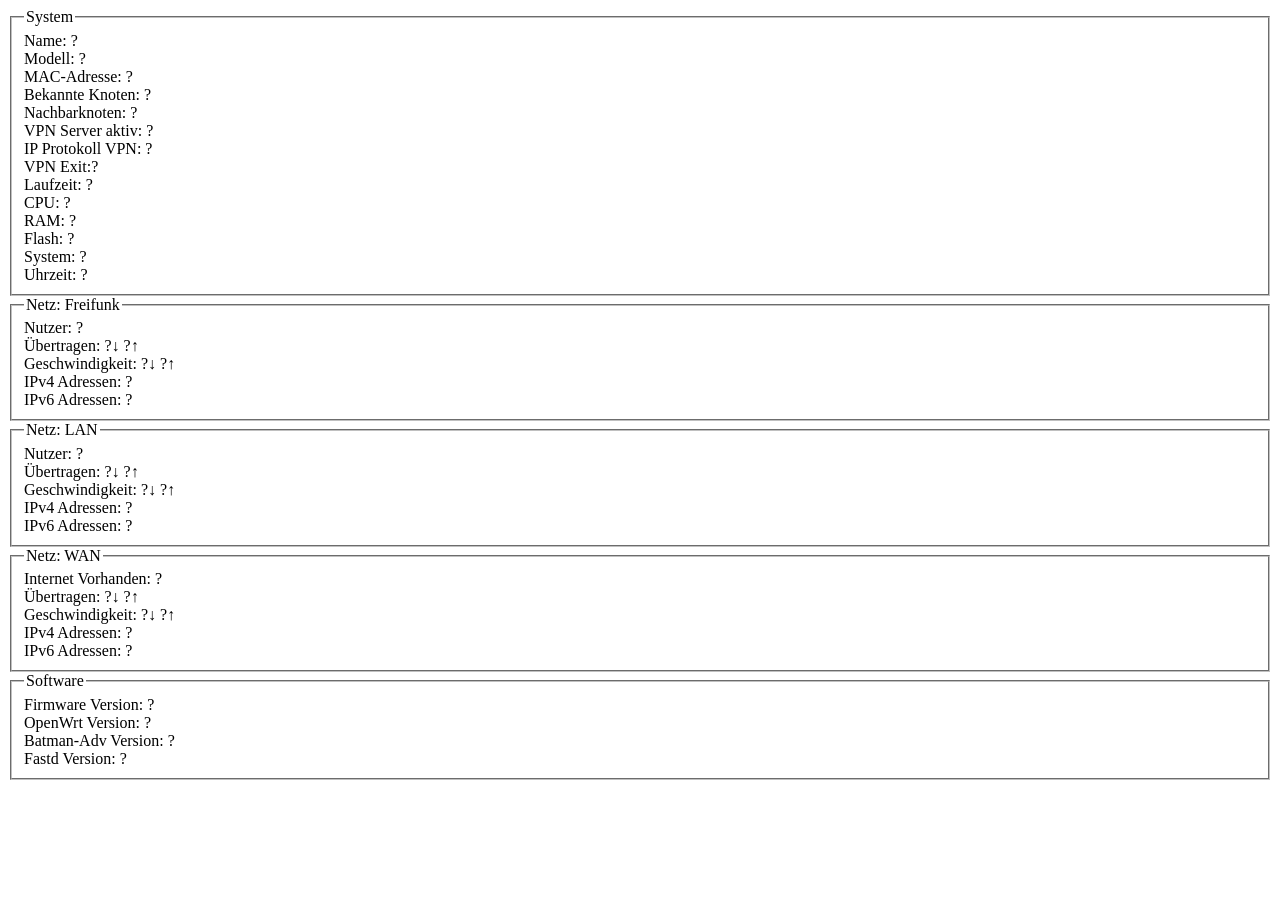
==== files/www/lan/home.html @ b031344c "show network speed in web gui" ====
<!DOCTYPE html>


<html>
<head>
<title>Home</title>
<meta charset="utf-8"/>
<link rel="stylesheet" type="text/css" href="style.css" />
<script src="shared.js"></script>
<script src="home.js"></script>
</head>
<body onload="init();">
<span id="firmware_vers_stable_development"></span>
<fieldset>
<legend id="system">System</legend>
<div><label>Name: </label><span id="name">?</span></div>
<div><label>Modell: </label><span id="model">?</span></div>
<div><label>MAC-Adresse: </label><span id="mac">?</span></div>
<div><label>Bekannte Knoten: </label><span id="node_count">?</span></div>
<div><label>Nachbarknoten: </label><span id="neigh_count">?</span></div>
<div><label>VPN Server aktiv: </label><span id="vpn_server">?</span></div>
<div><label>IP Protokoll VPN: </label><span id="ipv6_only">?</span></div>
<div><label>VPN Exit:</label><span id="vpn_exit_location">?</span></div>
<div><label>Laufzeit: </label><span id="uptime">?</span></div>
<div><label>CPU: </label><span id="load">?</span></div>
<div><label>RAM: </label><span id="memory_usage">?</span></div>
<div><label>Flash: </label><span id="rootfs_usage">?</span></div>
<div><label>System: </label><span id="uname">?</span></div>
<div><label>Uhrzeit: </label><span id="date">?</span></div>
</fieldset>

<fieldset>
<legend id="freifunk">Netz: Freifunk</legend>
<div><label>Nutzer: </label><span id="freifunk_user_count">?</span></div>
<div><label>&#220;bertragen: </label><span id="freifunk_rx_data">?</span>&darr; <span id="freifunk_tx_data">?</span>&uarr;</div>
<div><label>Geschwindigkeit: </label><span id="freifunk_rx_speed">?</span>&darr; <span id="freifunk_tx_speed">?</span>&uarr;</div>
<div><label>IPv4 Adressen: </label><span id="freifunk_addr4">?</span></div>
<div><label>IPv6 Adressen: </label><span id="freifunk_addr6">?</span></div>
</fieldset>

<fieldset>
<legend id="lan">Netz: LAN</legend>
<div><label>Nutzer: </label><span id="lan_user_count">?</span></div>
<div><label>&#220;bertragen: </label><span id="lan_rx_data">?</span>&darr; <span id="lan_tx_data">?</span>&uarr;</div>
<div><label>Geschwindigkeit: </label><span id="lan_rx_speed">?</span>&darr; <span id="lan_tx_speed">?</span>&uarr;</div>
<div><label>IPv4 Adressen: </label><span id="lan_addr4">?</span></div>
<div><label>IPv6 Adressen: </label><span id="lan_addr6">?</span></div>
</fieldset>

<fieldset>
<legend id="wan">Netz: WAN</legend>
<div><label>Internet Vorhanden: </label><span id="has_internet">?</span></div>
<div><label>&#220;bertragen: </label><span id="wan_rx_data">?</span>&darr; <span id="wan_tx_data">?</span>&uarr;</div>
<div><label>Geschwindigkeit: </label><span id="wan_rx_speed">?</span>&darr;  <span id="wan_tx_speed">?</span>&uarr;</div>
<div><label>IPv4 Adressen: </label><span id="wan_addr4">?</span></div>
<div><label>IPv6 Adressen: </label><span id="wan_addr6">?</span></div>
</fieldset>

<fieldset>
<legend id="software">Software</legend>
<div><label>Firmware Version: </label><span id="firmware_version">?</span></div>
<div><label>OpenWrt Version: </label><span id="openwrt_version">?</span></div>
<div><label>Batman-Adv Version: </label><span id="batman_version">?</span></div>
<div><label>Fastd Version: </label><span id="fastd_version">?</span></div>
</fieldset>

</body>
</html>
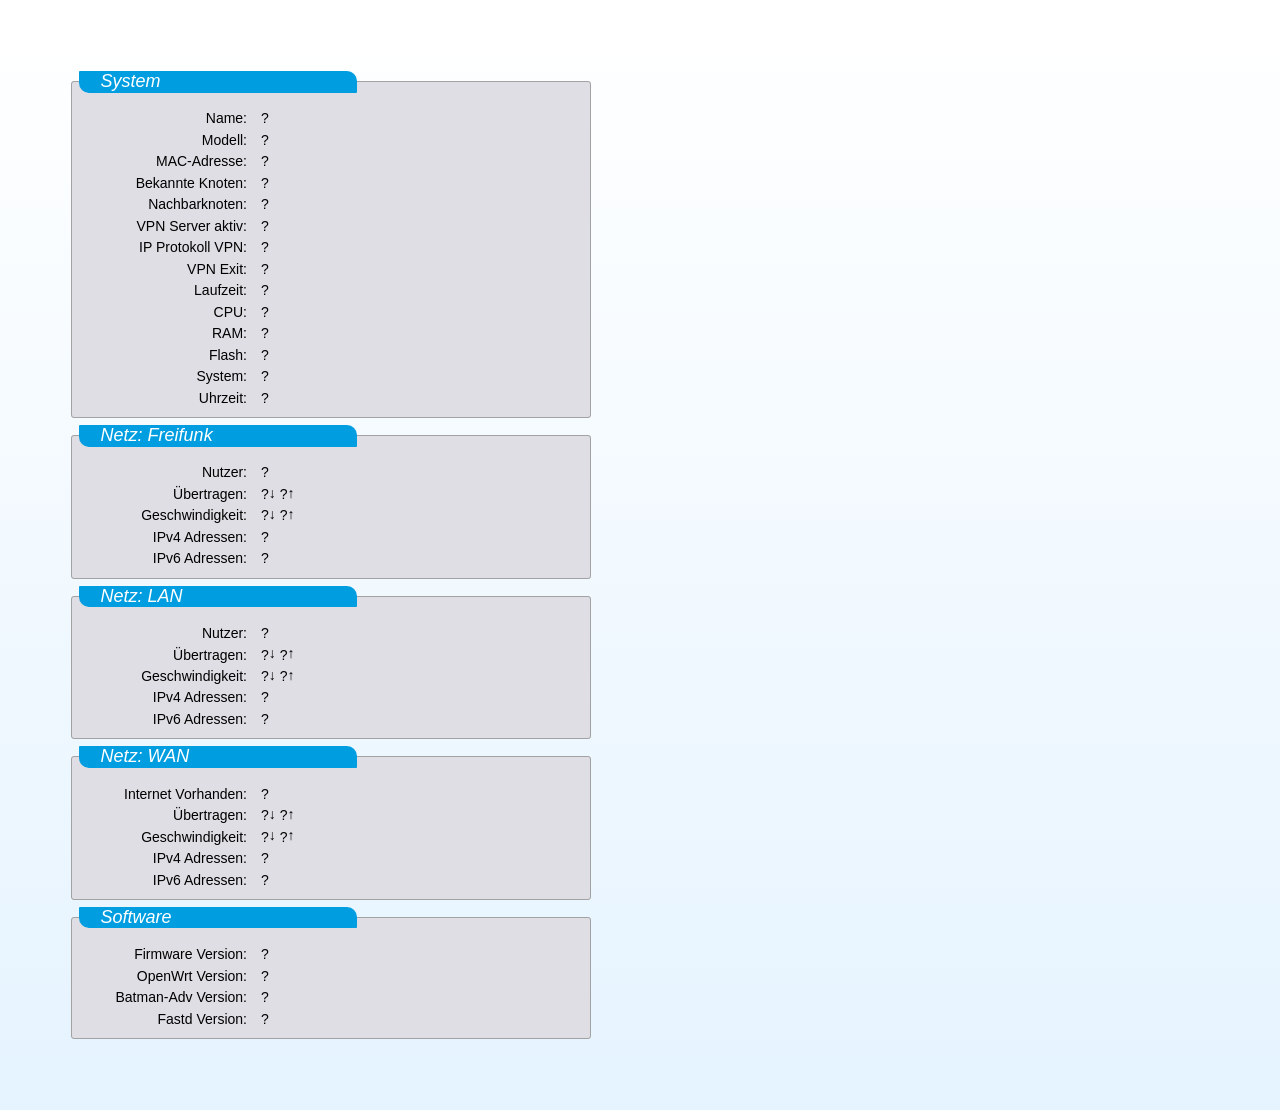
==== commit b62b4886: "Merge 332f317ee91db8b164974e9a94baf5cb28396cf6 into 6ccb1123a5ab41d12e7d29596cb56a2632998ef6" ====
--- a/files/www/lan/home.html
+++ b/files/www/lan/home.html
@@ -1,5 +1,4 @@
 <!DOCTYPE html>
-
 
 <html>
 <head>
@@ -10,6 +9,7 @@
 <script src="home.js"></script>
 </head>
 <body onload="init();">
+
 <span id="firmware_vers_stable_development"></span>
 <fieldset>
 <legend id="system">System</legend>
--- a/files/www/lan/style.css
+++ b/files/www/lan/style.css
@@ -0,0 +1,479 @@
+
+/* common */
+
+* {
+	margin:0;
+	padding:0;
+}
+
+a { text-decoration: none; }
+
+li { list-style-type: none; }
+
+html {
+	font: 90%/1.3 arial,sans-serif;
+	padding:5%;
+	background: rgba(0,142,255,0.12);
+	background: no-repeat center center,-moz-linear-gradient(top,    rgba(255,255,255,0.5), rgba(0,142,255,0.1));
+	background: no-repeat center center,-webkit-linear-gradient(top, rgba(255,255,255,0.5), rgba(0,142,255,0.1));
+	background: no-repeat center center,-o-linear-gradient(top,      rgba(255,255,255,0.5), rgba(0,142,255,0.1));
+	background: no-repeat center center,-ms-linear-gradient(top,     rgba(255,255,255,0.5), rgba(0,142,255,0.1));
+	background: no-repeat center center,linear-gradient(top,         rgba(255,255,255,0.5), rgba(0,142,255,0.1));
+
+}
+
+body {
+	font: normal 14px verdana,arial,'Bitstream Vera Sans',helvetica,sans-serif;
+}
+
+
+/* specific */
+
+.mac {
+	color: #0033CC;
+	cursor: help;
+}
+
+#nds_files label {
+	width: 18em;
+}
+
+#nds_macs {
+	margin-bottom: 2em;
+}
+
+#wifiscan table {
+	text-align: center;
+	border-spacing: 2px;
+}
+
+#wifiscan th, td {
+	padding: 2px 7px;
+}
+
+#wifiscan td:nth-of-type(1) {
+	text-align: left;
+}
+
+#wifiscan tr:nth-child(odd) {
+	background-color: #f2f2f2;
+}
+
+#wifiscan tr:hover {
+	background-color: #c3c3c3;
+}
+
+#help {
+	padding: 5px;
+	height: 0px;
+	position: absolute;
+	min-height: 50px;
+	background-color: #f2f2f2;
+	display:none;
+	border: 1px solid grey;
+	border-radius: 3px 3px;
+}
+
+#switches label {
+	width: 6em;
+}
+
+
+/* message */
+
+#msg, {
+	margin: 0.5em 0.5em 1.5em 0.5em;
+	padding: 0 0 0 1.5rem;
+	line-height: 1.9rem;
+	background-color: rgba(255, 180, 0, 0.26);
+	color: #000000;
+	border-radius: 1px 10px;
+}
+
+.development {
+	padding: 1.3em;
+	color: #9a0808;
+	background-color: rgba(255, 49, 0, 0.26);
+	border-radius: 1px 10px;
+	margin: 0.5em 0 2em 0;
+}
+
+
+/* forms */
+
+legend {
+	background-color: #009ee0;
+	font-size: large;
+	font-style: italic;
+	color: #ffffff;
+	width: 50%;
+	padding: 0 0.3rem 0 1.5rem;
+	line-height: 1.5rem;
+	border-radius: 1px 10px;
+}
+
+label {
+	/* float: left; */
+	width: 12em;
+	text-align: right;
+	margin-right: 1em;
+	white-space: nowrap;
+}
+
+fieldset {
+	border: 1px solid #a2a2a2;
+	background: rgb(222, 222, 228);
+	padding: 0.5em;
+	margin: 0.5em;
+	width: 36em;
+	border-radius: 3px 3px;
+}
+
+fieldset fieldset {
+	width: auto;
+	background: rgba(255,255,255,0.7);
+}
+
+fieldset > * {
+	margin: 0.3em 0;
+	clear: both;
+}
+
+fieldset div > * {
+	display: inline-block;
+	vertical-align: middle;
+}
+
+/* Text input */
+input[type=text] {
+	padding: 3px 7px;
+	margin-bottom: 2px;
+	border: solid 1px #ACACAC;
+	box-shadow: inset 0px 10px 23px -10px #AAA;
+	color: #4c4c4c;
+}
+
+input[type=text]:hover, input[type=text]:focus {
+	box-shadow: 1px 1px 3px #AAA,inset 3px 10px 23px -10px #AAA;
+}
+
+input[type=text]:disabled {
+	background-color: rgb(241, 241, 241);
+	color: grey;
+}
+
+/* radio & check boxes */
+input[type=checkbox]:hover, input[type=checkbox]:focus {
+	box-shadow: 0px 0px 3px #AAA,inset 0px 10px 23px -10px #AAA;
+}
+
+input[type=radio]:hover, input[type=radio]:focus {
+	box-shadow: 0px 0px 3px #AAA,inset 0px 10px 23px -10px #AAA;
+}
+
+select {
+	min-width: 4em;
+}
+
+option {
+	padding-right: 1em;
+}
+
+button {
+	margin: 0.2em;
+}
+
+.radio_option div, .radio_option_upgrade div {
+	float: left;
+	white-space: nowrap;
+	clear: none;
+}
+
+.radio_option_upgrade label {
+	width: 15em;
+	float: left;
+}
+
+.radio_option div label, .radio_option div input, .radio_option_upgrade div label, .radio_option_upgrade div input {
+	vertical-align: middle;
+	display: inline;
+	float: none;
+	width: auto;
+	background: none;
+	border: none;
+}
+
+.select_option label {
+	font-size: 1em;
+	color: #000;
+}
+
+.list_option div {
+	clear: left;
+	margin: 0;
+	padding: 0;
+	float: left;
+	list-style: none;
+}
+
+/* Button */
+.button, input[type=button], input[type=submit], button {
+	text-decoration: none;
+	border-color:#888;
+	border-color:rgba(0, 0, 0, 0.56);
+	cursor: pointer;
+	outline: none;
+	color:#111;
+	font-family:"Lucida Grande","Lucida Sans","Lucida Sans Unicode","Segoe UI",Verdana,sans-serif;
+	display:inline-block;
+	vertical-align:top;
+	position:relative;
+	font-size:12px;
+	font-weight:bold;
+	text-align:center;
+	background-color:#aaa;
+	background-image:url(gradient.png);
+	background-image: -moz-linear-gradient(top, rgba(255,255,255,.75), rgba(255,255,255,0));
+	background-image: -o-linear-gradient(top, rgba(255,255,255,.75), rgba(255,255,255,0));
+	background-image: -webkit-gradient(linear, 0% 0%, 0% 100%, from(rgba(255,255,255,.75)), to(rgba(255,255,255,0)));
+	background-image: linear-gradient(top, rgba(255,255,255,.75), rgba(255,255,255,0));
+	background-repeat:repeat-x;
+	text-shadow:1px 1px 0 rgba(255,255,255,.67);
+	line-height:2;
+	margin:0 0 0.5em 0.5em;
+	padding:0 1em;
+	height:2em;
+	-moz-box-shadow:1px 1px 0 rgba(255,255,255,.5) inset, -1px -1px 0 rgba(255,255,255,.5) inset;
+	-webkit-box-shadow:1px 1px 0 rgba(255,255,255,.5) inset, -1px -1px 0 rgba(255,255,255,.5) inset;
+	box-shadow:1px 1px 0 rgba(255,255,255,.5) inset, -1px -1px 0 rgba(255,255,255,.5) inset;
+	-webkit-transition: background .185s linear;
+	-moz-transition: all .185s linear;
+	-o-transition: all .185s linear;
+	transition: all .185s linear;
+	/** Make the text unselectable **/
+	-moz-user-select: none;
+	-webkit-user-select: none;
+}
+.button, .button:after, button, button:after, input[type=submit], input[type=button] {
+	-moz-border-radius:4px;
+	-webkit-border-radius:4px;
+	border-radius:4px;
+	border-width:1px;
+	border-style:solid;
+
+}
+.button:after, button:after{
+	display:block;
+	position:absolute;
+	content:' ';
+	width:100%;
+	height:100%;
+	border-color: transparent transparent #ccc;
+	border-color: transparent transparent rgba(255, 255, 255, 0.67);
+	bottom:-2px;
+	left:-1px;
+}
+.button:hover, .button:focus, button:hover, button:focus, input[type=button]:hover, input[type=button]:focus, input[type=submit]:hover, input[type=submit]:focus {
+	background-color:#a8c0cb;
+	box-shadow: 0px 0px 3px #AAA;
+}
+.button:active, button:active, input[type=submit]:active, input[type=button]:active {
+	line-height:2.2;
+	-moz-box-shadow
+		:0 .33em 1em rgba(0,0,0,.67) inset,
+		1px 1px 0 rgba(255,255,255,.25) inset, 
+		-1px -1px 0 rgba(255,255,255,.25) inset;
+	-webkit-box-shadow:
+		0 .33em 2em rgba(0,0,0,.67) inset,
+		1px 1px 0 rgba(255,255,255,.25) inset, 
+		-1px -1px 0 rgba(255,255,255,.25) inset;
+	box-shadow:
+		0 .33em 2em rgba(0,0,0,.67) inset,
+		1px 1px 0 rgba(255,255,255,.25) inset, 
+		-1px -1px 0 rgba(255,255,255,.25) inset;
+		-webkit-transition: line-height .1s linear;
+		-moz-transition: all .1s linear;
+		-o-transition: all .1s linear;
+		transition: all .1s linear;
+}
+.button.bg, .button.bg:hover, .button.bg:focus {
+	background-image: -moz-linear-gradient(top, rgba(255,255,255,.75), rgba(255,255,255,0));
+	background-image: -webkit-gradient(linear, 0% 0%, 0% 100%, from(rgba(255,255,255,.75)), to(rgba(255,255,255,0)));
+}
+
+/* Colors/Styles */
+.button.blue {
+	background-color: rgb(179, 208, 230);
+}
+.button.blue:hover {
+	background-color: #b4cdda;
+}
+.button.darkblue {
+	background-color: #046;
+	color: #fff;
+	text-shadow: -1px -1px 0 rgba(0,0,0,.3);
+}
+.button.darkblue:hover {
+	background-color: #00547e;
+}
+.button.red {
+	background-color: #900;
+	color: #fff;
+	text-shadow: -1px -1px 0 rgba(0,0,0,.3);
+}
+.button.red:hover {
+	background-color: #b30000;
+}
+.button.pill, .button.pill: before, .button.pill:after {
+	-moz-border-radius: 1em;
+	-webkit-border-radius: 1em;
+	border-radius: 1em;
+}
+.button.black {
+	background-color:#000;
+	color:#fff;
+	text-shadow:-1px -1px 0 rgba(0,0,0,.3);
+}
+.button.black:hover {
+	background-color: #222;
+}
+.button.sharp {
+	background-image: -moz-linear-gradient(top, rgba(255,255,255,.75), rgba(255,255,255,.33) 50%, transparent 50%, transparent 100%);
+	background-image: -webkit-gradient(linear, 0% 0%, 0% 100%, 
+		from(rgba(255,255,255,.75)),
+		color-stop(0.5, rgba(255,255,255,.33) ),
+		color-stop(0.5, transparent ),
+		to(transparent)
+	);
+	background-repeat: repeat-x;
+}
+.button.small {
+	font-size: 10px;
+}
+.button.large {
+	font-size: 15px;
+}
+.button.webkit {
+	-webkit-transition: all .185s linear;
+}
+@-moz-document url-prefix(http://) {
+	button:after {
+		left: -1.25em;
+		bottom: .25em;
+	}
+}
+
+
+/* navigation */
+
+#main {
+	padding: 0em 1em 1em;
+	float: left;
+	box-shadow: 0px 0px 2px 1px #c9c9c9;
+	background: #f9f9f9;
+}
+
+#menu {
+	margin-right: 1.5em;
+	padding-bottom: 0.5em;
+	width: 100%;
+	max-width: 15.0rem;
+	float: left;
+	box-shadow: 0px 0px 2px 1px #c9c9c9;
+	background: #f9f9f9;
+}
+
+#extendedview {
+	margin-left: 1rem;
+	font-size: small;
+	color: darkslategray;
+}
+
+#globalnav {
+	position: relative;
+	/* float: auto; */
+	margin: 0;
+	margin-bottom: 2%;
+	list-style: none;
+	font-size: 1.125rem;
+	border-bottom-color: #a0a0a0;
+	border-bottom-style: solid;
+	border-bottom-width: thin;
+}
+
+#globalnav li {
+	margin: 0;
+	padding: 0;
+}
+
+#globalnav a {
+	display: block;
+	color: #0b77b7;
+	text-decoration: none;
+	font-weight: bold;
+	background: rgb(222, 222, 228);
+	margin: 0;
+	padding: 0.35em 1.5em;
+	text-shadow: 0px 0px 3px white;
+}
+
+#globalnav a:hover,
+#globalnav a:active,
+#globalnav a.here:link,
+#globalnav a.here:visited {
+	background: rgb(249, 249, 255);
+}
+
+#globalnav a.here:link,
+#globalnav a.here:visited {
+	position: relative;
+	z-index: 102;
+}
+
+/* sub-navigation */
+
+#globalnav ul {
+	position: absolute;
+	left: 0;
+	top: 1.5em;
+	float: left;
+	background: #70fee0;
+	width: 100%;
+	margin: 0;
+	padding: 0.25em 0.25em 0.25em 1em;
+	list-style: none;
+	border-top: 1px solid #fff;
+}
+
+#globalnav ul li {
+	float: left;
+	display: block;
+	margin-top: 1px;
+}
+
+#globalnav ul a {
+	background: #70fee0;
+	color: #fff;
+	display: inline;
+	margin: 0;
+	padding: 0 1em;
+	border: 0;
+}
+
+#globalnav ul a:hover,
+#globalnav ul a:active,
+#globalnav ul a.here:link,
+#globalnav ul a.here:visited {
+	color: #444;
+}
+
+.footer-svg {
+	width: 113%;
+	z-index: 0;
+	margin: -7.5%;
+	margin-top: 8%;
+}
+
+.de0 {
+	display: none;
+}
